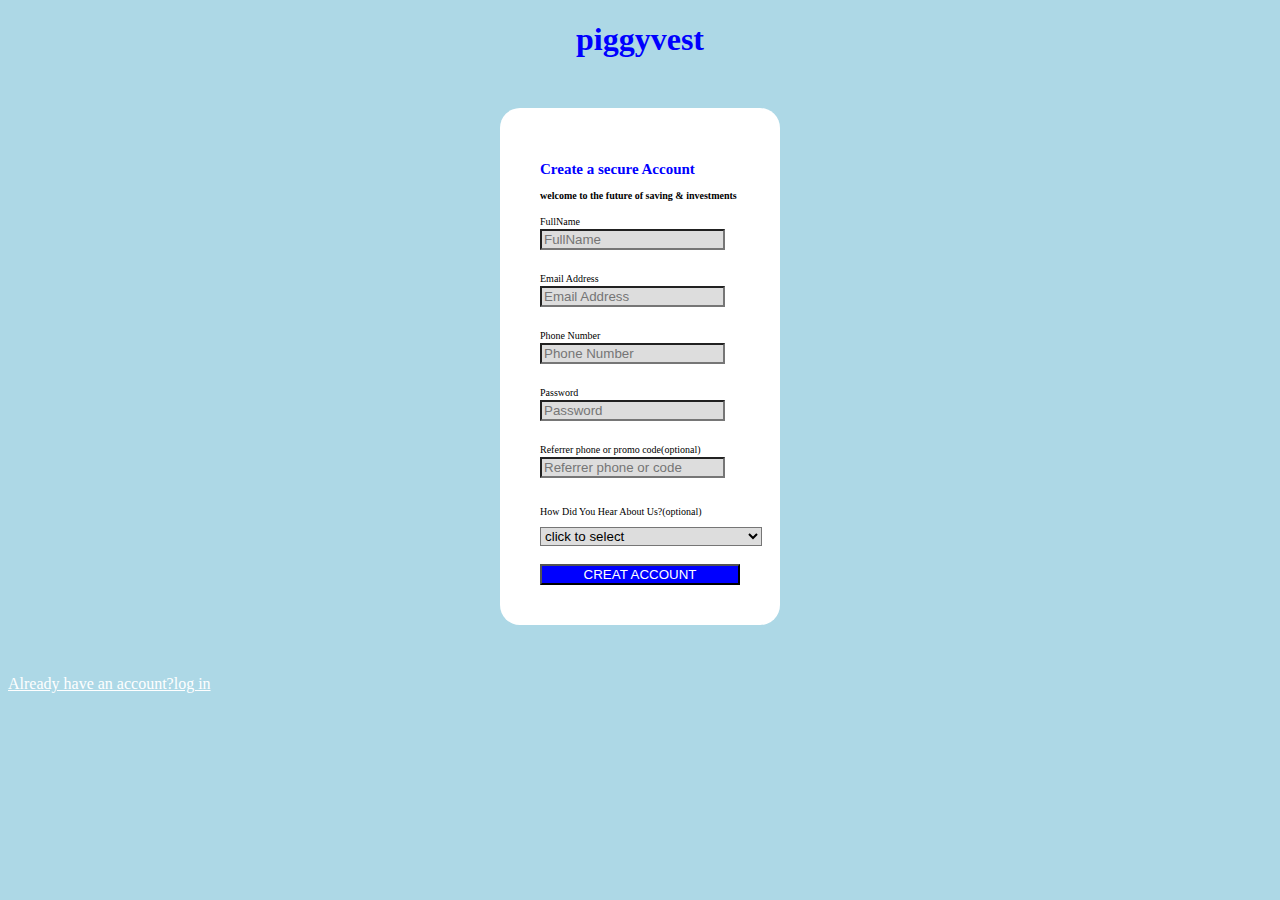
==== index.html @ 75f04dc2 "htmltask" ====
<!DOCTYPE html>
<html lang="en">
<head>
    <meta charset="UTF-8">
    <title>singup-page</title>
    <link rel = "stylesheet" type= "text/css" href="style.css">
</head>
<body>
  <h1 id="h1">piggyvest</h1>

  <form id="shape">
   <h2 id="h2"><font color = "blue">Create a secure Account</font></h2>
   <h3 id="h3">welcome to the future of saving & investments</h3>
   

       <div id="label">
       <div>
           <label id="name" for= "">FullName</label><br>
           <input  id="inputs" type= "text" name = "FullName" placeholder="FullName">
       </div><br>
       
       <div>
           <label id="email" for= "Email Address">Email Address</label><br>
           <input  id="inputs" type= "Email Address" name = "Email Address" placeholder="Email Address">
       </div><br>
       
       <div>
           <label id="pn" for= "Phone Number">Phone Number</label><br>
           <input  id="inputs" type= "Phone Number" name = "Phone Number" placeholder="Phone Number">
       </div><br>
       
       <div>
           <label id="pw" for= "Password">Password</label><br>
           <input  id="inputs" type= "Password" name = "Password" placeholder="Password">
       </div><br>
       
       <div>
           <label id="lab" for= "Referrer phone or promo code(optional)">Referrer phone or promo code(optional)</label><br>
           <input id="inputs" type= "Referrer phone or code" name = "Referrer phone or code" placeholder="Referrer phone or code">
       </div><br>
       
       <div>
       <form>
           <p id="pt">How Did You Hear About Us?(optional)</p>
           <select id="sel" name= "social media">
           <option  id="opt" value= "click to select">click to select</option>
           <option value= "facebook">facebook</option>
           <option value= "twitter">twitter</option> 
           <option value= "instagram">instagram</option>
           <option value= "Friend/Family/Coworkers Referral">Friend/Family/Coworkers Referral</option>
           <option value= "Google search">Google search</option> 
           <option value= "Google playstore">Google playstore</option>
           <option value= "Online Blog">Online Blog</option>
           <option value= "Local Newspaper">Local Newspaper</option>             
           <option value= "At an event">At an event</option> 
           <option value= "Other">Other</option>                 
           </select> <br><br>
           <button id="button" types= "submit">CREAT ACCOUNT</button>
       </form>
     </div>
      </div>
   
    <a id="lg" href="http://dashboard.piggyvest.com/login"/class="button">Already have an account?log in</a>

</body>
</html>
---- style.css ----
body {
	background-color: #ADD8E6;
}
#h1 {
	text-align: center;
	color: blue;
}

#h2 {
	font-size: 15px;
}

#h3 {
	font-size: 10px;
}

#shape {
	background-color: #ffffff;
	padding: 40px 40px 40px 40px;
	margin: 50px auto;
	width: 10%;
	border-top-left-radius: 20px;
	border-top-right-radius: 20px;
	border-bottom-left-radius: 20px;
	border-bottom-right-radius: 20px;
	min-width: 200px; 
} 

#button {
	position: center;
	background-color: blue;
	color: white;
	width: 100%;
}

#pt {
	font-size: 10px;
}

#lab {
	font-size: 10px;
}
#pw {
	font-size: 10px;
}
#pn {
	font-size: 10px;
}
#email {
	font-size: 10px;
}
#name {
	font-size: 10px;
}
#lg {
	text-align: center;
	color: white;
}

#inputs {
	background-color: #DDDDDD;
}

#opt {
	background-color: #DDDDDD;
}

#sel {
	background-color: #DDDDDD;
}
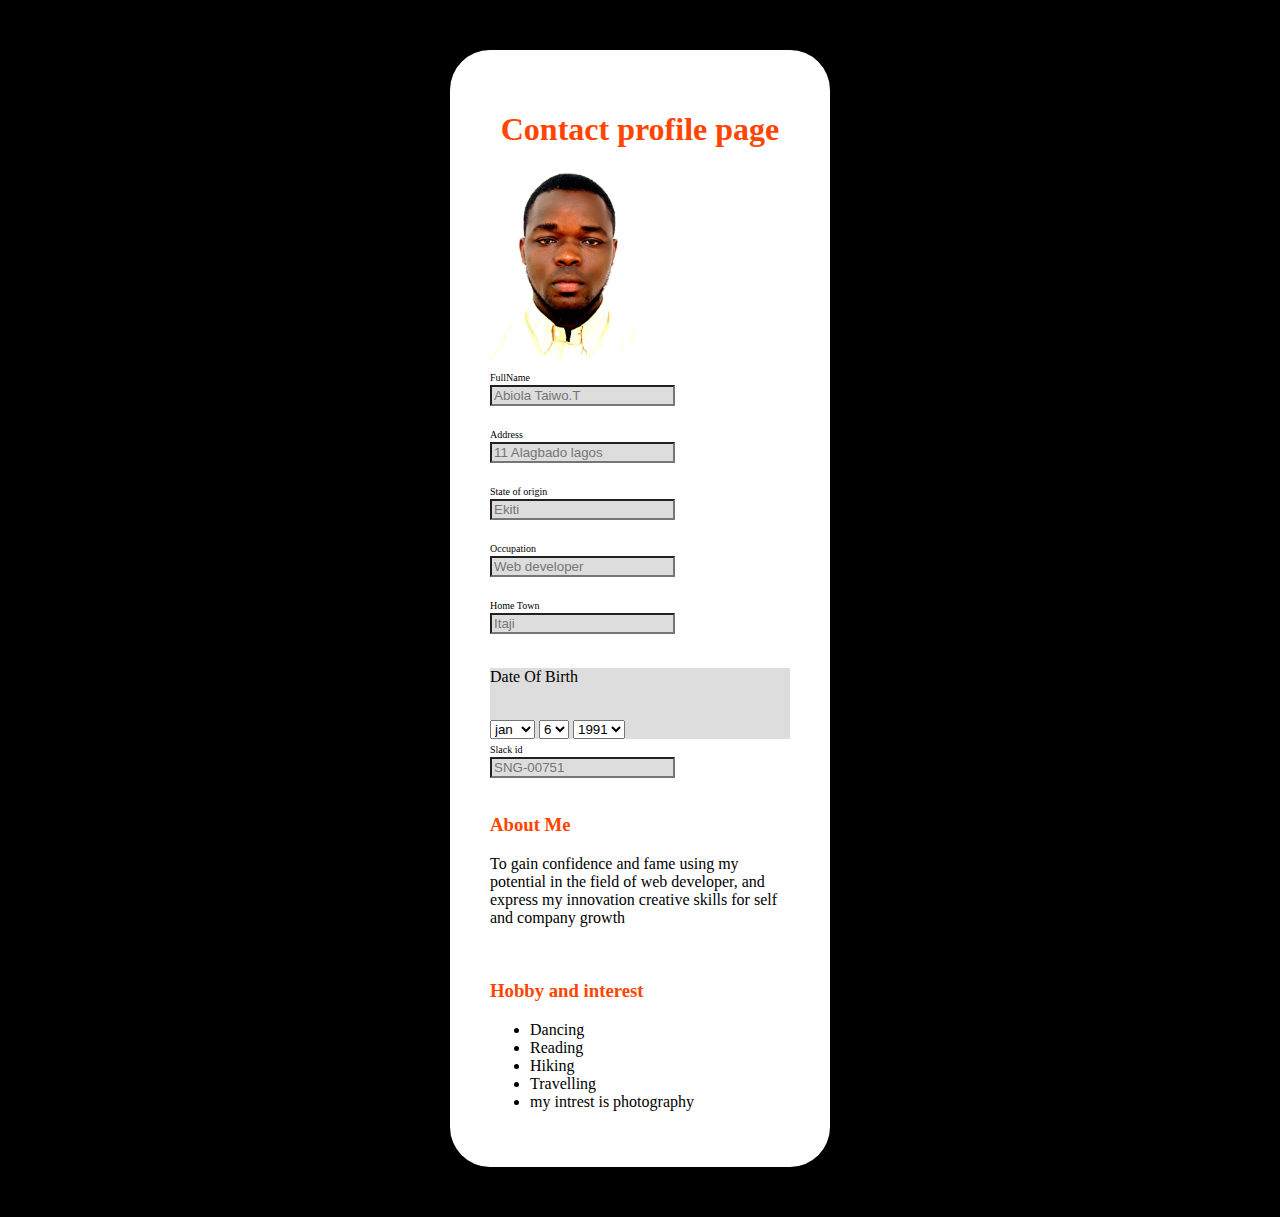
==== commit 7a0d2eda: "contact profile page" ====
--- a/index.html
+++ b/index.html
@@ -2,65 +2,76 @@
 <html lang="en">
 <head>
     <meta charset="UTF-8">
-    <title>singup-page</title>
-    <link rel = "stylesheet" type= "text/css" href="style.css">
+    <title>profile page</title>
+    <link rel = "stylesheet" type= "text/css" href="styles.css">
 </head>
 <body>
-  <h1 id="h1">piggyvest</h1>
-
+  
   <form id="shape">
-   <h2 id="h2"><font color = "blue">Create a secure Account</font></h2>
-   <h3 id="h3">welcome to the future of saving & investments</h3>
-   
-
+      <h1 id="h1">Contact profile page</h1>
+       <img id="pics" class="img-profile" src="img/profile.jpg" alt="profile_pic">   
        <div id="label">
        <div>
            <label id="name" for= "">FullName</label><br>
-           <input  id="inputs" type= "text" name = "FullName" placeholder="FullName">
+           <input  id="inputs" type= "text" name = "Abiola Taiwo.T" placeholder="Abiola Taiwo.T">
        </div><br>
        
        <div>
-           <label id="email" for= "Email Address">Email Address</label><br>
-           <input  id="inputs" type= "Email Address" name = "Email Address" placeholder="Email Address">
+           <label id="email" for= "Address">Address</label><br>
+           <input  id="inputs" type= "11 Alagbado lagos" name = "11 Alagbado lagos" placeholder="11 Alagbado lagos">
        </div><br>
        
        <div>
-           <label id="pn" for= "Phone Number">Phone Number</label><br>
-           <input  id="inputs" type= "Phone Number" name = "Phone Number" placeholder="Phone Number">
+           <label id="pn" for= "State of origin">State of origin</label><br>
+           <input  id="inputs" type= "Ekiti" name = "Ekiti" placeholder="Ekiti">
        </div><br>
        
        <div>
-           <label id="pw" for= "Password">Password</label><br>
-           <input  id="inputs" type= "Password" name = "Password" placeholder="Password">
+           <label id="pw" for= "Occupation">Occupation</label><br>
+           <input  id="inputs" type= "Web developer" name = "Web developer" placeholder="Web developer">
        </div><br>
        
-       <div>
-           <label id="lab" for= "Referrer phone or promo code(optional)">Referrer phone or promo code(optional)</label><br>
-           <input id="inputs" type= "Referrer phone or code" name = "Referrer phone or code" placeholder="Referrer phone or code">
+      <div>
+           <label id="pn" for= "Home Town">Home Town</label><br>
+           <input  id="inputs" type= "Itaji" name = "Itaji" placeholder="Itaji">
        </div><br>
        
-       <div>
-       <form>
-           <p id="pt">How Did You Hear About Us?(optional)</p>
-           <select id="sel" name= "social media">
-           <option  id="opt" value= "click to select">click to select</option>
-           <option value= "facebook">facebook</option>
-           <option value= "twitter">twitter</option> 
-           <option value= "instagram">instagram</option>
-           <option value= "Friend/Family/Coworkers Referral">Friend/Family/Coworkers Referral</option>
-           <option value= "Google search">Google search</option> 
-           <option value= "Google playstore">Google playstore</option>
-           <option value= "Online Blog">Online Blog</option>
-           <option value= "Local Newspaper">Local Newspaper</option>             
-           <option value= "At an event">At an event</option> 
-           <option value= "Other">Other</option>                 
-           </select> <br><br>
-           <button id="button" types= "submit">CREAT ACCOUNT</button>
-       </form>
-     </div>
-      </div>
-   
-    <a id="lg" href="http://dashboard.piggyvest.com/login"/class="button">Already have an account?log in</a>
-
-</body>
-</html>+       <div id="dob">
+           <p>Date Of Birth</p><br>
+           <select name ="month">
+            <option value ="sep">jan</option>
+            <option value ="feb">feb</option>
+            <option value ="mar">mar</option>         
+           </select>
+           <select name ="days">
+           <option value ="6">6</option>       
+           </select>
+           <select name ="year">
+            <option value ="1991">1991</option>   
+           </select>
+       </div>
+       
+      <div>
+           <label id="slk" for= "Slack id">Slack id</label><br>
+           <input  id="inputs" type= "SNG-00751" name = "SNG-00751" placeholder="SNG-00751">
+       </div><br>
+       
+      <div>
+          <h3 id="abt">About Me</h3>
+		    <P>To gain confidence and fame using my potential in the field of web developer, and express my innovation creative skills for self and company growth</P>
+      </div><br>
+      
+     <div class="title">
+		            <h3 id="hi"> Hobby and interest</h3>
+		        </div>
+		        <ul>
+		            <li>Dancing</li>
+		            <li>Reading</li>
+		            <li>Hiking</li>
+		            <li>Travelling</li>
+		            <li>my intrest is photography</li>
+		        </ul>
+		    </div>
+    </form>
+    </body>
+</html>		    --- a/styles.css
+++ b/styles.css
@@ -0,0 +1,89 @@
+body {
+	background-color: black;
+}
+#h1 {
+	text-align: center;
+	color: orangered;
+}
+
+#h2 {
+	font-size: 15px;
+}
+
+#h3 {
+	font-size: 10px;
+}
+
+#shape {
+	background-color: #ffffff;
+	padding: 40px 40px 40px 40px;
+	margin: 50px auto;
+	width: 10%;
+	border-top-left-radius: 40px;
+	border-top-right-radius: 40px;
+	border-bottom-left-radius: 40px;
+	border-bottom-right-radius: 40px;
+	min-width: 300px; 
+} 
+
+#button {
+	position: center;
+	background-color: blue;
+	color: white;
+	width: 100%;
+}
+
+#pt {
+	font-size: 10px;
+}
+
+#lab {
+	font-size: 10px;
+}
+#pw {
+	font-size: 10px;
+}
+#pn {
+	font-size: 10px;
+}
+#email {
+	font-size: 10px;
+}
+#name {
+	font-size: 10px;
+}
+#lg {
+	text-align: center;
+	color: white;
+}
+
+#inputs {
+	background-color: #DDDDDD;
+}
+
+#opt {
+	background-color: #DDDDDD;
+}
+
+#sel {
+	background-color: #DDDDDD;
+}
+
+#pics{
+    width: 50%;
+}
+
+#slk {
+	font-size: 10px;
+}
+
+#hi {
+    color: orangered;
+}
+
+#abt {
+    color: orangered;
+}
+#dob{
+    background-color: #DDDDDD;
+}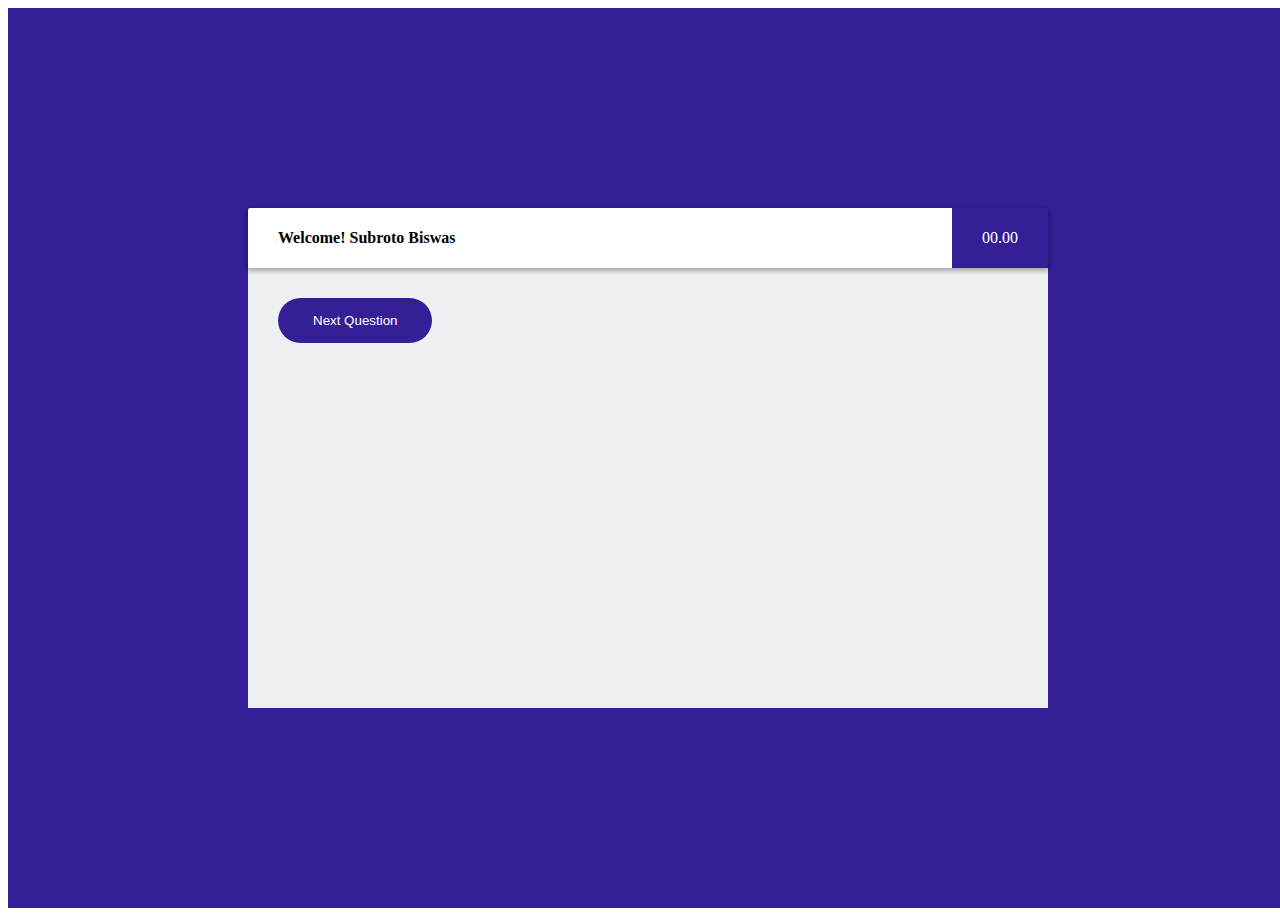
==== commit dc31c219: "fontend task 4" ====
--- a/index.html
+++ b/index.html
@@ -2,76 +2,42 @@
 <html lang="en">
 <head>
     <meta charset="UTF-8">
-    <title>profile page</title>
-    <link rel = "stylesheet" type= "text/css" href="styles.css">
+     <meta name="viewport" content="width=device-width, initial-scale=1.0">
+    <meta http-equiv="X-UA-Compatible" content="ie=edge">
+    <title>Javascript Quiz</title>
+    
+    <!--include style.css-->
+    <link rel="stylesheet" href="style.css">
 </head>
 <body>
-  
-  <form id="shape">
-      <h1 id="h1">Contact profile page</h1>
-       <img id="pics" class="img-profile" src="img/profile.jpg" alt="profile_pic">   
-       <div id="label">
-       <div>
-           <label id="name" for= "">FullName</label><br>
-           <input  id="inputs" type= "text" name = "Abiola Taiwo.T" placeholder="Abiola Taiwo.T">
-       </div><br>
-       
-       <div>
-           <label id="email" for= "Address">Address</label><br>
-           <input  id="inputs" type= "11 Alagbado lagos" name = "11 Alagbado lagos" placeholder="11 Alagbado lagos">
-       </div><br>
-       
-       <div>
-           <label id="pn" for= "State of origin">State of origin</label><br>
-           <input  id="inputs" type= "Ekiti" name = "Ekiti" placeholder="Ekiti">
-       </div><br>
-       
-       <div>
-           <label id="pw" for= "Occupation">Occupation</label><br>
-           <input  id="inputs" type= "Web developer" name = "Web developer" placeholder="Web developer">
-       </div><br>
-       
-      <div>
-           <label id="pn" for= "Home Town">Home Town</label><br>
-           <input  id="inputs" type= "Itaji" name = "Itaji" placeholder="Itaji">
-       </div><br>
-       
-       <div id="dob">
-           <p>Date Of Birth</p><br>
-           <select name ="month">
-            <option value ="sep">jan</option>
-            <option value ="feb">feb</option>
-            <option value ="mar">mar</option>         
-           </select>
-           <select name ="days">
-           <option value ="6">6</option>       
-           </select>
-           <select name ="year">
-            <option value ="1991">1991</option>   
-           </select>
-       </div>
-       
-      <div>
-           <label id="slk" for= "Slack id">Slack id</label><br>
-           <input  id="inputs" type= "SNG-00751" name = "SNG-00751" placeholder="SNG-00751">
-       </div><br>
-       
-      <div>
-          <h3 id="abt">About Me</h3>
-		    <P>To gain confidence and fame using my potential in the field of web developer, and express my innovation creative skills for self and company growth</P>
-      </div><br>
-      
-     <div class="title">
-		            <h3 id="hi"> Hobby and interest</h3>
-		        </div>
-		        <ul>
-		            <li>Dancing</li>
-		            <li>Reading</li>
-		            <li>Hiking</li>
-		            <li>Travelling</li>
-		            <li>my intrest is photography</li>
-		        </ul>
-		    </div>
-    </form>
-    </body>
-</html>		    +    <div class="wrapper">
+        <div class="quiz">
+            <div class="quiz_header">
+                <div class="quiz_user">
+                    <h4>Welcome! Subroto Biswas</h4>
+                </div>
+                <div class="quiz_timer">
+                    <span class="time">00.00</span>
+                </div>
+            </div>
+            <div class="quiz_body">
+            <div class="question">
+               <!-- <h2>Q1. What is the full form of RAM</h2>
+                
+                <ul class="option_group">
+                   <li class="option">option 1</li>
+                   <li class="option">option 2</li>
+                   <li class="option">option 3</li>
+                   <li class="option">option 4</li>
+                </ul> -->
+            </div>
+                <button class="btn-next" onclick="next()">Next Question</button>
+            </div>
+        </div>
+    </div>
+    
+    <!--script.js-->
+    <script src="script.js"></script>
+    
+</body>
+</html>--- a/style.css
+++ b/style.css
@@ -0,0 +1,139 @@
+.{
+    padding: 0;
+    margin: 0;
+    box-sizing: border-box;
+  }
+
+  body {
+      font-family: "Lato"
+  }
+
+
+.wrapper {
+    display: flex;
+    justify-content: center;
+    align-items: center;
+    width: 100vw;
+    height: 100vh;
+    background: #341f97;
+}
+
+.welcome_text {
+    width: 400px;
+}
+
+.welcome_form input,
+.welcome_form button {
+    display: block;
+    width: 100%;
+}
+
+.welcome_form input {
+    margin-bottom: 15px;
+    background-color: transparent;
+    border: none;
+    border-bottom: 2px solid #fff;
+    color: #fff;
+    font-size: 30px;
+    text-align: center;
+}
+
+.welcome_form button {
+    font-size: 22px;
+    padding: 20px 0;
+    border: none;
+    background-color: #fff;
+    color: #341f97;
+    border-radius: 100px;
+    transition: 0.4s all;
+}
+
+.welcome_form button:hover {
+    transform: translateY(-5px);
+    cursor: pointer;
+}
+
+.welcome_form input:focus,
+.welcome_form button:focus {
+    outline: none;
+}
+
+.quiz {
+    border-radius: 3px;
+    display: grid;
+    grid-template-rows: 60px auto;
+    width: 800px;
+    height: 500px;
+    background-color: #fff;
+}
+
+.quiz_header {
+    display: flex;
+    justify-content: space-between;
+    background-color: #fff;
+    border-top-left-radius: 3px;
+    border-top-right-radius: 3px;
+    box-shadow: 0px 2px 5px 1px rgba(0, 0, 0, 0.3);
+    z-index: 1;
+}
+
+.quiz_body {
+    padding: 30px;
+    background-color: #ecf0f1;
+}
+
+.quiz_user {
+    display: flex;
+    align-items: center;
+    padding-left: 30px;
+}
+
+.quiz_timer {
+    display: flex;
+    align-items: center;
+    background-color: #341f97;
+    color: #fff;
+    padding:0 30px;
+}
+
+.option_group {
+    list-style-type: none;
+    margin: 30px 0;
+}
+
+.option {
+    background-color: #fff;
+    width: 300px;
+    padding: 15px 20px;
+    margin-bottom: 15px;
+    border-radius: 100px;
+    border: 2px solid transparent;
+}
+
+.option:hover {
+    cursor: pointer;
+    border: 2px solid #341f97;
+    color: #341f97;
+}
+
+.btn-next {
+    background-color: #341f97;
+    color: #fff;
+    padding: 15px 35px;
+    border: none;
+    border-radius: 27px;
+    transition: 0.4s all;
+    
+}
+
+.btn-next:hover{
+    cursor: pointer;
+    background-color: #fff;
+    color: #341f97;
+    box-shadow: 0px 0px 10px 1px rgba(0, 0, 0, 0.3);
+}
+
+.active {
+    background-color: #341f97;
+    color: #fff !important;
+}
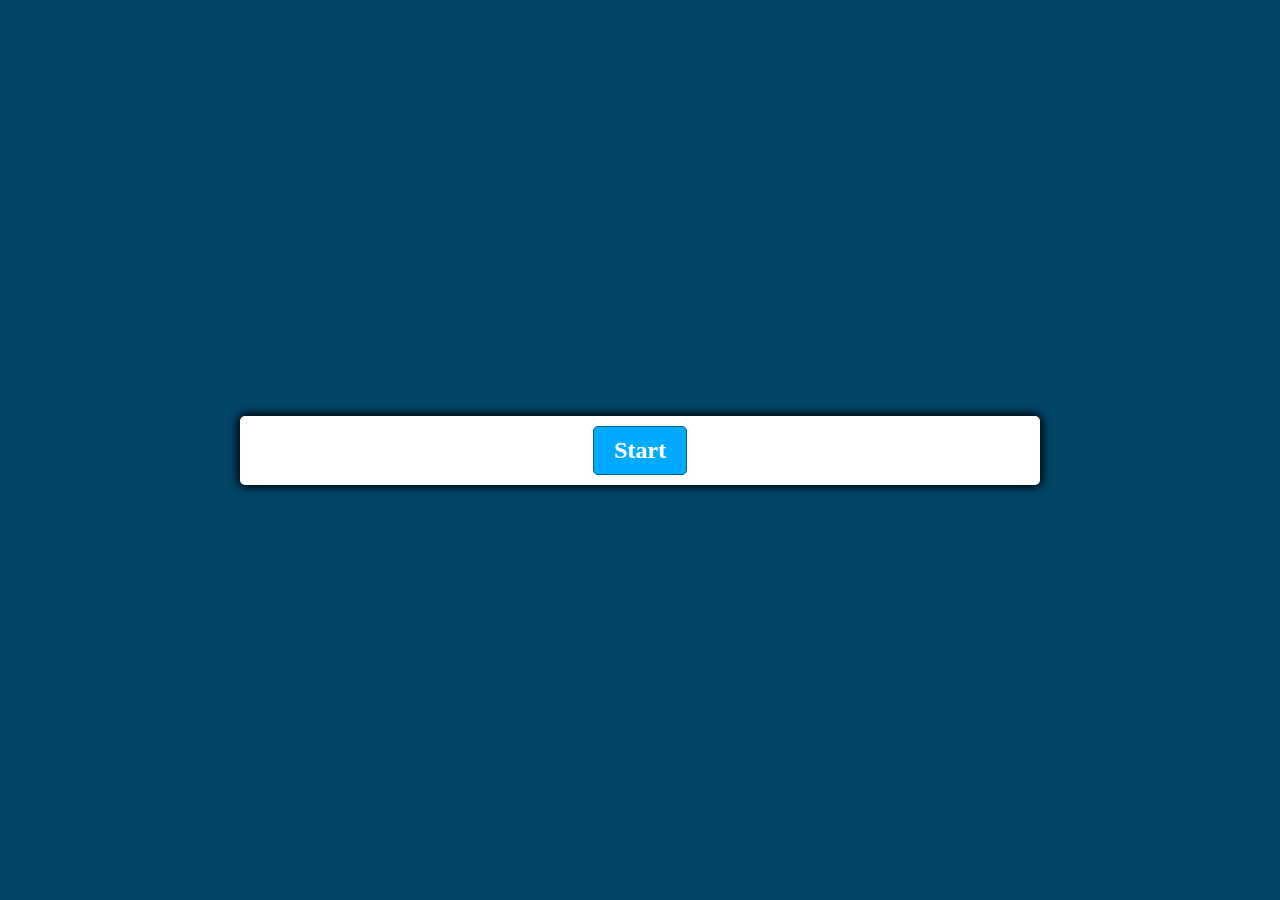
==== commit 89c2c74e: "fontend task" ====
--- a/index.html
+++ b/index.html
@@ -2,42 +2,27 @@
 <html lang="en">
 <head>
     <meta charset="UTF-8">
-     <meta name="viewport" content="width=device-width, initial-scale=1.0">
+    <meta name="viewport" content="width=device-width, initial-scale=1.0">
     <meta http-equiv="X-UA-Compatible" content="ie=edge">
-    <title>Javascript Quiz</title>
-    
-    <!--include style.css-->
     <link rel="stylesheet" href="style.css">
+    <script defer src="script.js"></script>
+    <title>Quiz App</title>
 </head>
 <body>
-    <div class="wrapper">
-        <div class="quiz">
-            <div class="quiz_header">
-                <div class="quiz_user">
-                    <h4>Welcome! Subroto Biswas</h4>
-                </div>
-                <div class="quiz_timer">
-                    <span class="time">00.00</span>
-                </div>
-            </div>
-            <div class="quiz_body">
-            <div class="question">
-               <!-- <h2>Q1. What is the full form of RAM</h2>
-                
-                <ul class="option_group">
-                   <li class="option">option 1</li>
-                   <li class="option">option 2</li>
-                   <li class="option">option 3</li>
-                   <li class="option">option 4</li>
-                </ul> -->
-            </div>
-                <button class="btn-next" onclick="next()">Next Question</button>
-            </div>
-        </div>
+    <div class="container">
+    	<div id="question-container" class="hide">
+    	<div id="question">Question</div>
+    	<div id="answer-buttons" class="btn-grid">
+    		<!--<button class="btn">Answer 1</button>
+    		<button class="btn">Answer 2</button>
+    		<button class="btn">Answer 3</button>
+    		<button class="btn">Answer 4</button>-->
+    	</div>
+    	</div>
+    	<div class="controls">
+    		<button id="start-btn" class="start-btn btn">Start</button>
+    		<button id="next-btn" class="next-btn btn hide">Next</button>
+    	</div>
     </div>
-    
-    <!--script.js-->
-    <script src="script.js"></script>
-    
 </body>
 </html>--- a/style.css
+++ b/style.css
@@ -1,139 +1,85 @@
-.{
-    padding: 0;
-    margin: 0;
-    box-sizing: border-box;
-  }
+*, *::before, *::after {
+	box-sizing: border-box;
+	font-family: Gotham Rounded;
+}
 
-  body {
-      font-family: "Lato"
-  }
+:root {
+	--hue-neutral: 200;
+	--hue-wrong: 0;
+	--hue-correct: 145;
+}
 
+body {
+	--hue: var(--hue-neutral);
+	padding: 0;
+	margin: 0;
+	display: flex;
+	width: 100vw;
+	height: 100vh;
+	justify-content: center;
+	align-items: center;
+	background-color: hsl(var(--hue), 100%, 20%);
+}
 
-.wrapper {
+body.correct {
+	--hue: var(--hue-correct);
+}
+
+body.wrong {
+	--hue: var(--hue-wrong);
+}
+
+.container {
+    width: 800px;
+    max-width: 80%;
+    background-color: white;
+    border-radius:5px;
+    padding: 10px;
+    box-shadow:0 0 10px 2px;
+}
+
+.btn-grid {
+    display: grid;
+    grid-template-columns: repeat(2, auto);
+    gap: 10px;
+    margin: 20px 0;
+}
+
+.btn {
+    --hue: var(--hue-neutral);
+    border: 1px solid hsl(var(--hue), 100%, 30%);
+    background-color: hsl(var(--hue), 100%, 50%);
+    border-radius: 5px;
+    padding: 5px 10px;
+    color: white;
+    outline: none;
+}
+
+.btn:hover {
+    border-color: black;
+}
+
+.btn.correct {
+    --hue: var(--hue-correct);
+    color: black;
+}
+
+.btn.wrong {
+    --hue: var(--hue-wrong);
+}
+
+.start-btn, .next-btn {
+    font-size: 1.5rem;
+    font-weight: bold;
+    padding: 10px 20px;
+}
+
+.controls {
     display: flex;
     justify-content: center;
     align-items: center;
-    width: 100vw;
-    height: 100vh;
-    background: #341f97;
 }
 
-.welcome_text {
-    width: 400px;
-}
-
-.welcome_form input,
-.welcome_form button {
-    display: block;
-    width: 100%;
-}
-
-.welcome_form input {
-    margin-bottom: 15px;
-    background-color: transparent;
-    border: none;
-    border-bottom: 2px solid #fff;
-    color: #fff;
-    font-size: 30px;
-    text-align: center;
-}
-
-.welcome_form button {
-    font-size: 22px;
-    padding: 20px 0;
-    border: none;
-    background-color: #fff;
-    color: #341f97;
-    border-radius: 100px;
-    transition: 0.4s all;
-}
-
-.welcome_form button:hover {
-    transform: translateY(-5px);
-    cursor: pointer;
-}
-
-.welcome_form input:focus,
-.welcome_form button:focus {
-    outline: none;
-}
-
-.quiz {
-    border-radius: 3px;
-    display: grid;
-    grid-template-rows: 60px auto;
-    width: 800px;
-    height: 500px;
-    background-color: #fff;
-}
-
-.quiz_header {
-    display: flex;
-    justify-content: space-between;
-    background-color: #fff;
-    border-top-left-radius: 3px;
-    border-top-right-radius: 3px;
-    box-shadow: 0px 2px 5px 1px rgba(0, 0, 0, 0.3);
-    z-index: 1;
-}
-
-.quiz_body {
-    padding: 30px;
-    background-color: #ecf0f1;
-}
-
-.quiz_user {
-    display: flex;
-    align-items: center;
-    padding-left: 30px;
-}
-
-.quiz_timer {
-    display: flex;
-    align-items: center;
-    background-color: #341f97;
-    color: #fff;
-    padding:0 30px;
-}
-
-.option_group {
-    list-style-type: none;
-    margin: 30px 0;
-}
-
-.option {
-    background-color: #fff;
-    width: 300px;
-    padding: 15px 20px;
-    margin-bottom: 15px;
-    border-radius: 100px;
-    border: 2px solid transparent;
-}
-
-.option:hover {
-    cursor: pointer;
-    border: 2px solid #341f97;
-    color: #341f97;
-}
-
-.btn-next {
-    background-color: #341f97;
-    color: #fff;
-    padding: 15px 35px;
-    border: none;
-    border-radius: 27px;
-    transition: 0.4s all;
-    
-}
-
-.btn-next:hover{
-    cursor: pointer;
-    background-color: #fff;
-    color: #341f97;
-    box-shadow: 0px 0px 10px 1px rgba(0, 0, 0, 0.3);
-}
-
-.active {
-    background-color: #341f97;
-    color: #fff !important;
-}
+.hide {
+    display: none;
+}